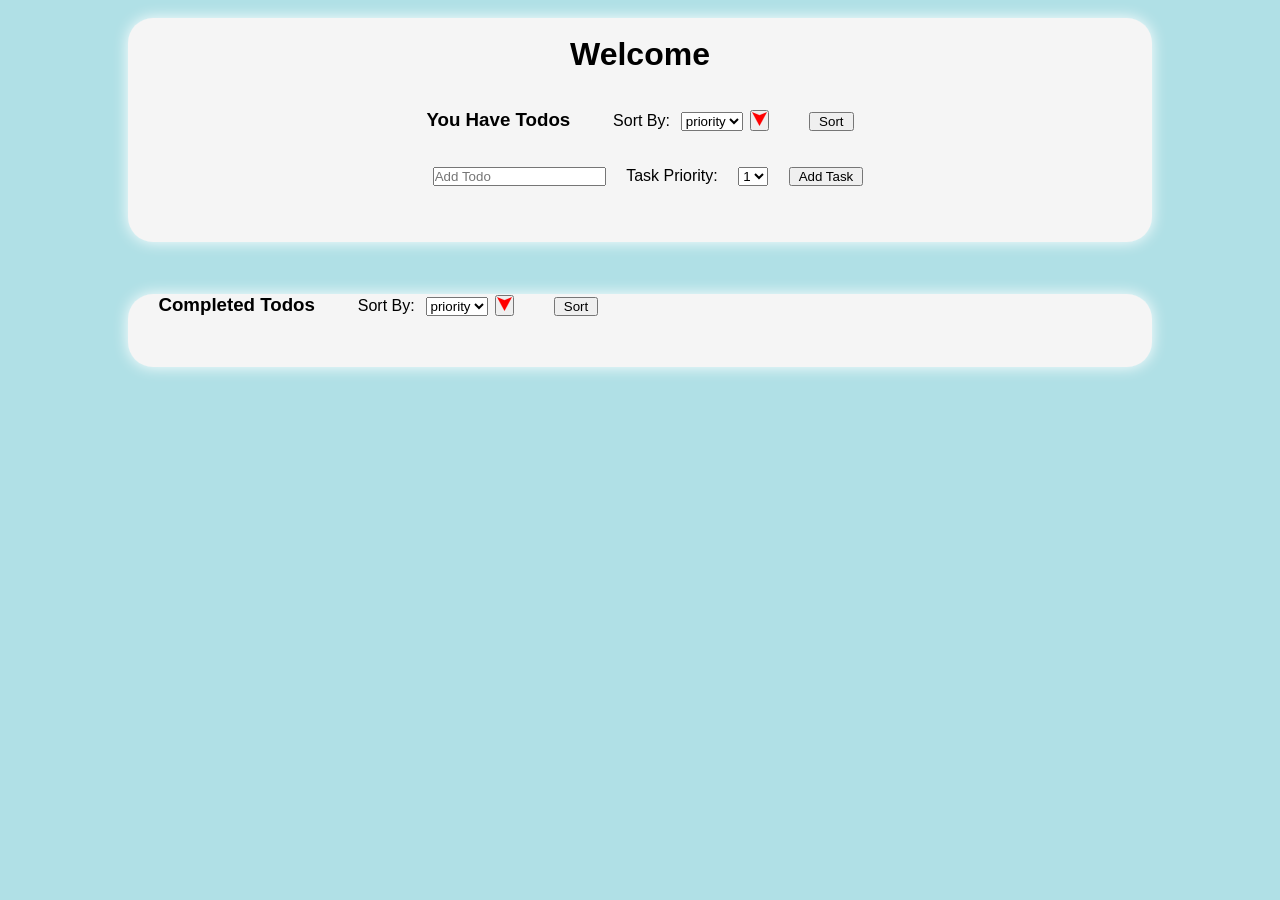
==== src/index.html @ 9607bace "*Fixed some issues with drag & drop and hover effects*" ====
<!DOCTYPE html>
<html lang="en">
	<head>
		<meta charset="UTF-8" />
		<meta name="viewport" content="width=device-width, initial-scale=1.0" />
		<title>Zen Spark</title>
		<link rel="stylesheet" href="./style.css" />
		<script src="utils.js"></script>
	</head>
	<body>
		<div class="wrapper-div">
			<header>
				<h1>Welcome</h1>
				<div id="secondary-header-content">
					<h3>You Have <span id="counter"></span> Todos</h3>
					<div id="sorting-label-and-selector">
						<label for="sorting-method-selector">Sort By:</label>
						<select name="sorting-method" id="sorting-method-selector">
							<option value="priority">priority</option>
							<option value="date">date</option>
						</select>
						<button id="sorting-order-button">
							<img
								id="sorting-image"
								class="logo"
								src="/images/240px-Red_Arrow_Down.svg.png"
								alt="arrow"
							/>
						</button>
					</div>
					<button id="sort-button">Sort</button>
				</div>
			</header>
			<section class="control-section">
				<form id="todo-form">
					<label for="text-input"></label>
					<input type="text" id="text-input" placeholder="Add Todo" required />
					<label for="priority-selector">Task Priority:</label>
					<select name="task-priority" id="priority-selector">
						<option value="1">1</option>
						<option value="2">2</option>
						<option value="3">3</option>
						<option value="4">4</option>
						<option value="5">5</option>
					</select>
					<button id="add-button" type="submit">Add Task</button>
				</form>
			</section>
			<section class="view-section"></section>
		</div>
		<div id="completed-todos-wrapper" class="wrapper-div">
			<div id="completed-todos-header-content">
				<h3>Completed <span id="completed-counter"></span> Todos</h3>
				<div id="sorting-label-and-selector-for-completed">
					<label for="sorting-method-selector-for-completed">Sort By:</label>
					<select name="sorting-method" id="sorting-method-selector-for-completed">
						<option value="priority">priority</option>
						<option value="date">date</option>
					</select>
					<button id="sorting-order-button-for-completed">
						<img
							id="sorting-image-for-completed"
							class="logo"
							src="/images/240px-Red_Arrow_Down.svg.png"
							alt="arrow"
						/>
					</button>
				</div>
				<button id="sort-button-for-completed">Sort</button>
			</div>
			<section class="completed-todos-section"></section>
		</div>
		<script src="./main.js"></script>
	</body>
</html>
---- src/style.css ----
* {
	margin: 0;
	padding: 0;
	box-sizing: border-box;
	font-family: "Segoe UI", Tahoma, Geneva, Verdana, sans-serif;
}

body {
	background-color: powderblue;
}

header {
	text-align: center;
	display: flex;
	flex-direction: column;
}

header > * {
	margin: 2vmin 0;
}

button {
	padding: 0 0.5rem;
}

form > * {
	margin: 0 0.5rem;
}

#secondary-header-content > * {
	display: inline;
	margin: auto 1.1rem;
}

#sorting-label-and-selector > * {
	margin: auto 0.2rem;
}

#sorting-order-button {
	padding: 0;
	margin: 0;
}

.wrapper-div {
	width: 80vw;
	margin: 2vh auto;
	padding: 0 1vmax;
	background-color: whitesmoke;
	box-shadow: 0px 0px 15px background;
	border-radius: 25px;
}

.control-section {
	margin: auto;
	padding: 2vh;
	display: flex;
	justify-content: space-evenly;
}

.view-section {
	margin: auto;
	padding-bottom: 3vmax;
}

.todo-priority {
	display: inline;
	margin: 0 0.5rem;
}

.todo-created-at {
	display: inline;
	margin: 0 0.5rem;
}

.todo-text {
	display: inline;
	margin: 0 0.5rem;
}

.delete-button {
	float: right;
	margin-right: 3vw;
}

.complete-todo-button {
	float: right;
	margin-right: 1vw;
}

.todo-container {
	padding: 0.2rem 0;
	margin: 0.4rem 0;
	box-shadow: 0px 0px 15px background;
	border-radius: 7px;
}

.view-section > :hover {
	background: linear-gradient(130deg, #503bff 0%, #8293ff 100%);
	box-shadow: none;

	color: white;
	transition: 0.3s all ease-in-out;
}

.completed-todos-section > :hover {
	background: linear-gradient(130deg, #503bff 0%, #8293ff 100%);
	box-shadow: none;

	color: white;
	transition: 0.3s all ease-in-out;
}

.logo {
	height: 14px;
	width: 15px;
}

.draggable {
	cursor: move;
	user-select: none;
}

/* For completed section */

.completed-todos-section {
	margin: auto;
	padding: 1vmax 0;
	margin-top: 1vmax;
}

#completed-todos-header-content > * {
	display: inline;
	margin: auto 1.1rem;
}

#completed-todos-header-content {
	margin-bottom: 2vmax;
}

#sorting-label-and-selector-for-completed > * {
	margin: auto 0.2rem;
}

#sorting-order-button-for-completed {
	padding: 0;
	margin: 0;
}

#completed-todos-wrapper {
	margin-top: 4vmax;
}
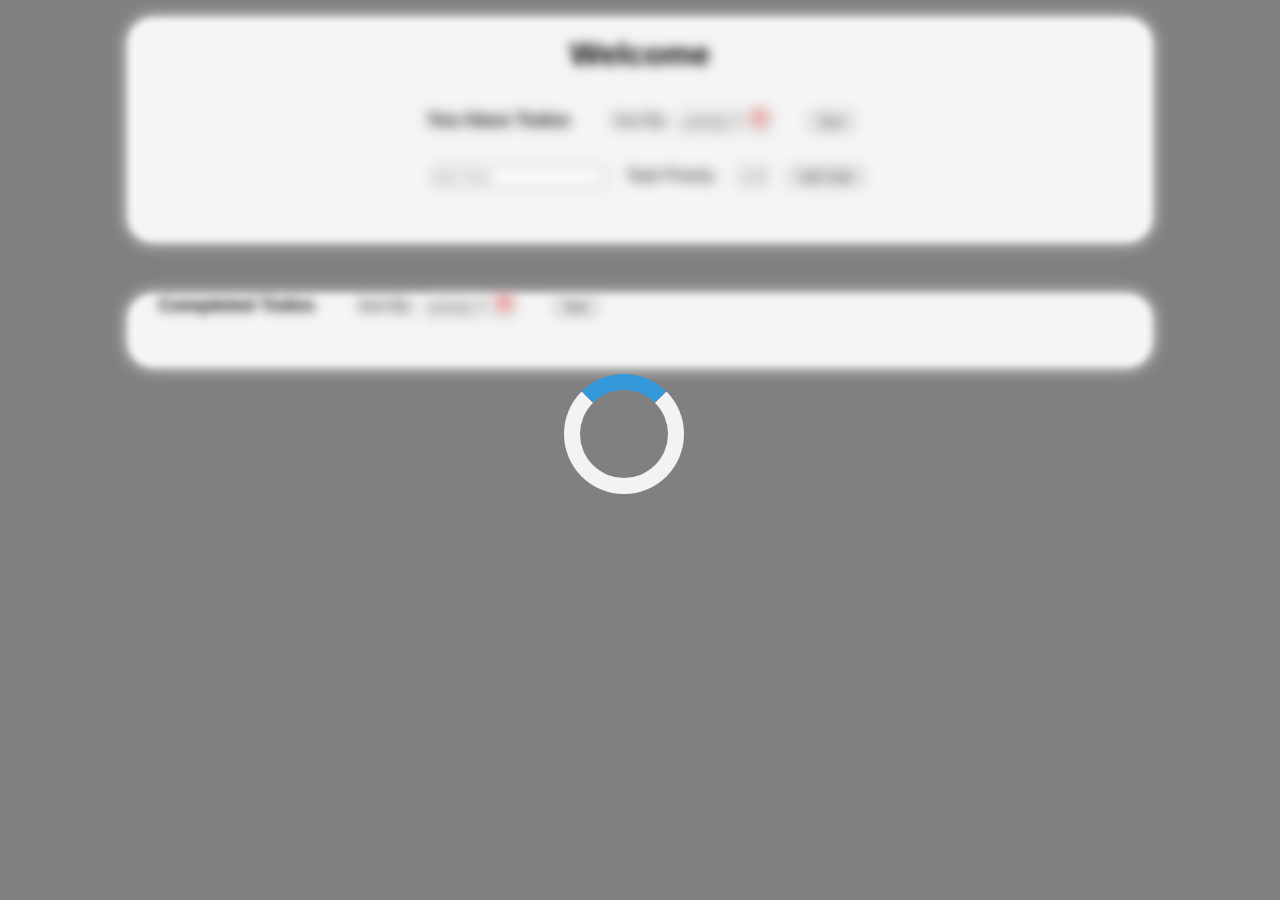
==== commit b313e1ed: "Added loader for server GET/PUT" ====
--- a/src/index.html
+++ b/src/index.html
@@ -8,6 +8,7 @@
 		<script src="utils.js"></script>
 	</head>
 	<body>
+		<div id="loader"></div>
 		<div class="wrapper-div">
 			<header>
 				<h1>Welcome</h1>
--- a/src/style.css
+++ b/src/style.css
@@ -25,6 +25,30 @@
 
 form > * {
 	margin: 0 0.5rem;
+}
+
+#loader {
+	display: none;
+	position: absolute;
+	left: 50%;
+	top: 50%;
+	z-index: 1;
+	width: 120px;
+	height: 120px;
+	margin: -76px 0 0 -76px;
+	border: 16px solid #f3f3f3;
+	border-radius: 50%;
+	border-top: 16px solid #3498db;
+	animation: spin 2s linear infinite;
+}
+
+@keyframes spin {
+	0% {
+		transform: rotate(0deg);
+	}
+	100% {
+		transform: rotate(360deg);
+	}
 }
 
 #secondary-header-content > * {
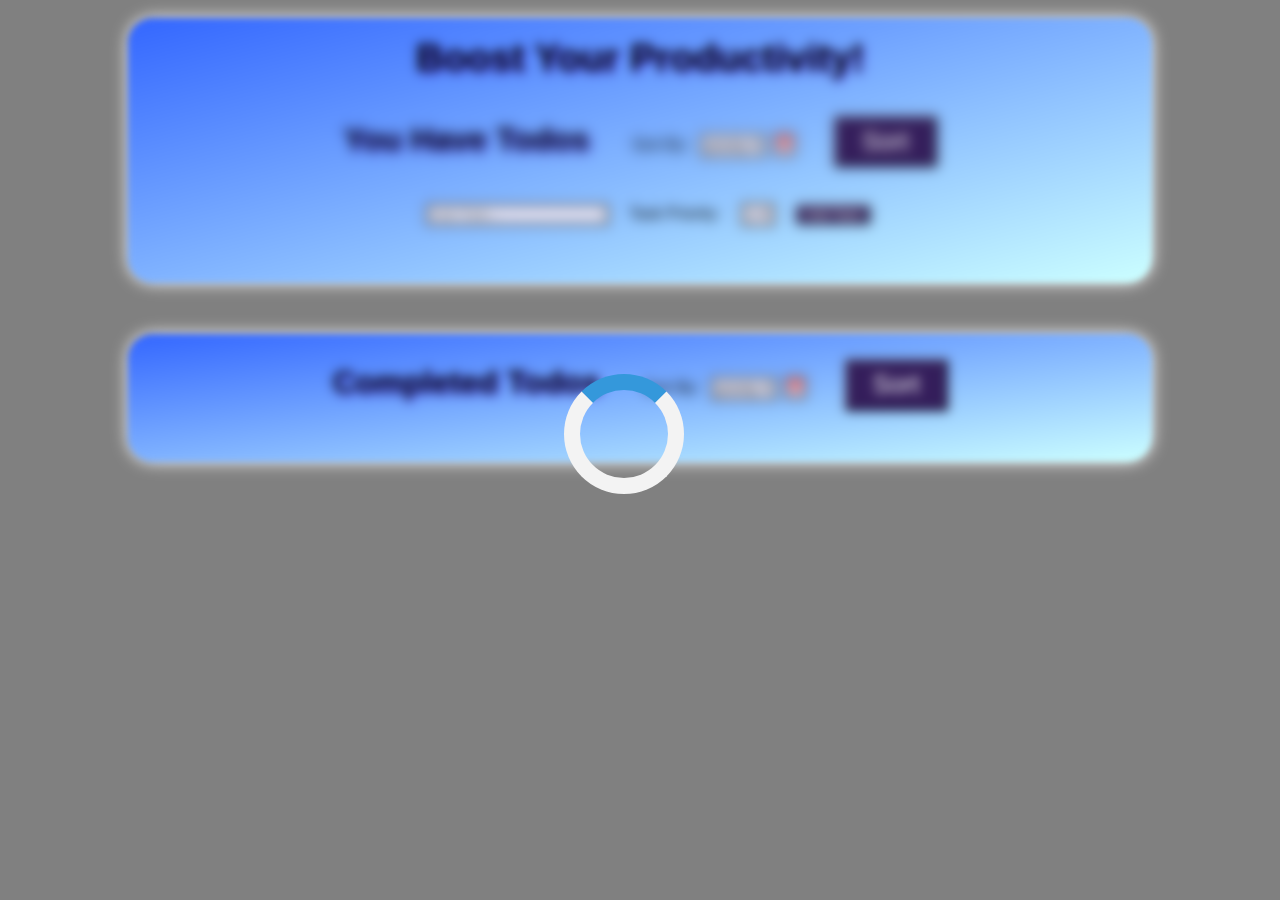
==== commit 68ab6bd1: "Awesome css" ====
--- a/src/index.html
+++ b/src/index.html
@@ -11,9 +11,9 @@
 		<div id="loader"></div>
 		<div class="wrapper-div">
 			<header>
-				<h1>Welcome</h1>
+				<h1>Boost Your Productivity!</h1>
 				<div id="secondary-header-content">
-					<h3>You Have <span id="counter"></span> Todos</h3>
+					<h2>You Have <span id="counter"></span> Todos</h2>
 					<div id="sorting-label-and-selector">
 						<label for="sorting-method-selector">Sort By:</label>
 						<select name="sorting-method" id="sorting-method-selector">
@@ -35,7 +35,7 @@
 			<section class="control-section">
 				<form id="todo-form">
 					<label for="text-input"></label>
-					<input type="text" id="text-input" placeholder="Add Todo" required />
+					<input type="text" id="text-input" placeholder="Add Todo..." required />
 					<label for="priority-selector">Task Priority:</label>
 					<select name="task-priority" id="priority-selector">
 						<option value="1">1</option>
@@ -51,7 +51,7 @@
 		</div>
 		<div id="completed-todos-wrapper" class="wrapper-div">
 			<div id="completed-todos-header-content">
-				<h3>Completed <span id="completed-counter"></span> Todos</h3>
+				<h2>Completed <span id="completed-counter"></span> Todos</h2>
 				<div id="sorting-label-and-selector-for-completed">
 					<label for="sorting-method-selector-for-completed">Sort By:</label>
 					<select name="sorting-method" id="sorting-method-selector-for-completed">
@@ -69,7 +69,12 @@
 				</div>
 				<button id="sort-button-for-completed">Sort</button>
 			</div>
-			<section class="completed-todos-section"></section>
+			<section class="completed-todos-section">
+				<div id="move-todos-here">
+					<h1>Drag Here To Complete</h1>
+					<h1 id="check-mark">✔</h1>
+				</div>
+			</section>
 		</div>
 		<script src="./main.js"></script>
 	</body>
--- a/src/style.css
+++ b/src/style.css
@@ -5,6 +5,16 @@
 	font-family: "Segoe UI", Tahoma, Geneva, Verdana, sans-serif;
 }
 
+h1 {
+	text-shadow: 2px 2px 5px #503bff;
+	font-size: 3vmax;
+}
+
+h2 {
+	text-shadow: 2px 2px 5px #503bff;
+	font-size: 2.5vmax;
+}
+
 body {
 	background-color: powderblue;
 }
@@ -21,6 +31,29 @@
 
 button {
 	padding: 0 0.5rem;
+	color: #fff;
+	background-color: #341d5b;
+	cursor: pointer;
+}
+
+button:hover {
+	transition: 0.5s;
+	border: 2px inset indigo;
+	background-color: #fff;
+	color: indigo;
+}
+
+button:active {
+	background-color: #555;
+	box-shadow: 0 5px #666;
+	transform: translateY(4px);
+}
+
+.todo-container button {
+	color: #fff;
+	background-color: #341d5b;
+	cursor: pointer;
+	border-radius: 15px;
 }
 
 form > * {
@@ -28,7 +61,6 @@
 }
 
 #loader {
-	display: none;
 	position: absolute;
 	left: 50%;
 	top: 50%;
@@ -63,15 +95,50 @@
 #sorting-order-button {
 	padding: 0;
 	margin: 0;
+	border: 3px solid #555;
+	background-color: lavender;
+	-webkit-transition: 0.5s;
+	transition: 0.5s;
+	outline: none;
+}
+
+#sorting-order-button:active {
+	background-color: #3e8e41;
+	box-shadow: 0 5px #666;
+	transform: translateY(4px);
 }
 
 .wrapper-div {
 	width: 80vw;
 	margin: 2vh auto;
-	padding: 0 1vmax;
-	background-color: whitesmoke;
+	padding: 0 1%;
+	background: linear-gradient(to bottom right, #3366ff 0%, #ccffff 100%);
 	box-shadow: 0px 0px 15px background;
 	border-radius: 25px;
+}
+
+select {
+	box-sizing: border-box;
+	border: 3px solid #555;
+	background-color: lavender;
+	-webkit-transition: 0.5s;
+	transition: 0.5s;
+	outline: none;
+}
+
+input[type="text"] {
+	padding: 0 0.3vmax;
+	box-sizing: border-box;
+	border: 3px solid #555;
+	background-color: lavender;
+	-webkit-transition: 0.5s;
+	transition: 0.5s;
+	outline: none;
+}
+
+input[type="text"]:focus {
+	border: 3px solid #555;
+	background-color: #ccc;
 }
 
 .control-section {
@@ -106,14 +173,44 @@
 	margin-right: 3vw;
 }
 
+.delete-button:hover {
+	transition: 0.5s;
+	border: 2px inset indigo;
+	background-color: firebrick;
+	box-shadow: 0 5px #666;
+	color: white;
+}
+
+.delete-button:active {
+	background-color: firebrick;
+	box-shadow: 0 5px #666;
+	transform: translateY(4px);
+}
+
 .complete-todo-button {
 	float: right;
 	margin-right: 1vw;
 }
 
+.complete-todo-button:active {
+	background-color: #3e8e41;
+	box-shadow: 0 5px #666;
+	transform: translateY(4px);
+}
+
+.complete-todo-button:hover {
+	transition: 0.5s;
+	border: 2px inset indigo;
+	background-color: #3e8e41;
+	box-shadow: 0 5px #666;
+	color: white;
+}
+
 .todo-container {
+	border: 2px ridge #1c6ea4;
+	background: linear-gradient(to bottom right, #9999ff -20%, #ccffff 95%);
 	padding: 0.2rem 0;
-	margin: 0.4rem 0;
+	margin: 0.2rem 0;
 	box-shadow: 0px 0px 15px background;
 	border-radius: 7px;
 }
@@ -148,6 +245,7 @@
 
 .completed-todos-section {
 	margin: auto;
+	position: static;
 	padding: 1vmax 0;
 	margin-top: 1vmax;
 }
@@ -158,18 +256,92 @@
 }
 
 #completed-todos-header-content {
+	padding-top: 2vmax;
 	margin-bottom: 2vmax;
+	text-align: center;
 }
 
 #sorting-label-and-selector-for-completed > * {
 	margin: auto 0.2rem;
+}
+
+#sort-button {
+	width: 8vmax;
+	height: 4vmax;
+	font-size: 2vmax;
+}
+
+#sort-button-for-completed {
+	width: 8vmax;
+	height: 4vmax;
+	font-size: 2vmax;
 }
 
 #sorting-order-button-for-completed {
 	padding: 0;
 	margin: 0;
+	border: 3px solid #555;
+	background-color: lavender;
+	-webkit-transition: 0.5s;
+	transition: 0.5s;
+	outline: none;
+}
+
+#sorting-order-button-for-completed:active {
+	background-color: #3e8e41;
+	box-shadow: 0 5px #666;
+	transform: translateY(4px);
 }
 
 #completed-todos-wrapper {
 	margin-top: 4vmax;
 }
+
+#check-mark {
+	font-size: 7rem;
+}
+
+#move-todos-here {
+	position: absolute;
+	border-radius: 25px;
+	border: 5px ridge indigo;
+	top: 0;
+	left: 0;
+	width: 102%;
+	height: 100%;
+	min-height: 200px;
+	margin: 0 -1%;
+	z-index: 1;
+	display: none;
+	flex-direction: column;
+	align-items: center;
+	justify-content: center;
+	background: linear-gradient(130deg, #503bff 0%, #8293ff 100%);
+	color: white;
+}
+
+#move-todos-here:hover {
+	color: indigo;
+	font-size: larger;
+}
+
+/* Medium screens */
+@media all and (max-width: 830px) {
+	.wrapper-div {
+		padding: 0 1vmax;
+	}
+
+	h1 {
+		text-shadow: 2px 2px 5px #503bff;
+		font-size: 2em;
+	}
+
+	h2 {
+		text-shadow: 2px 2px 5px #503bff;
+		font-size: 1.5em;
+	}
+}
+/* Small screens */
+/* @media all and (max-width: 630px) {
+	
+} */
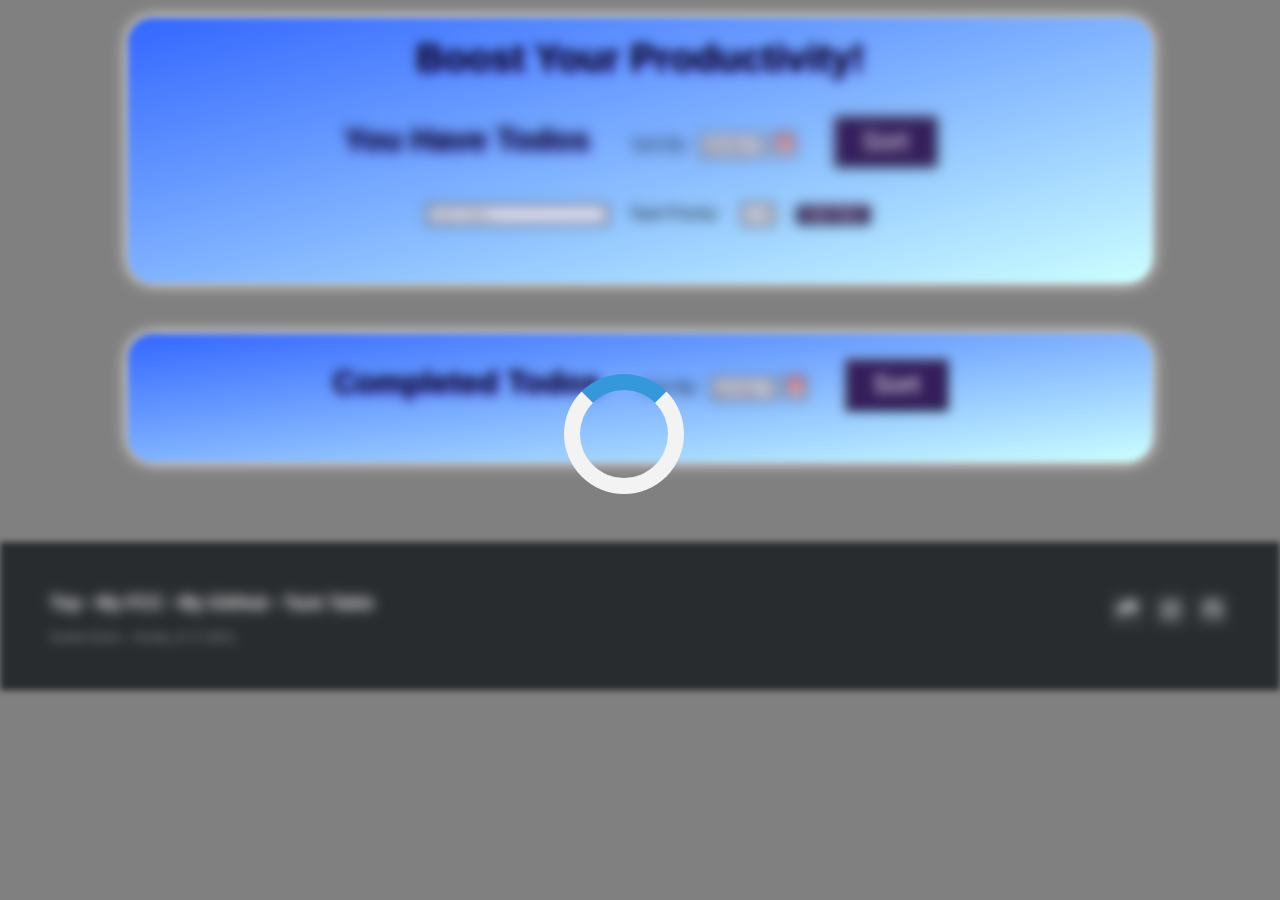
==== commit 40b0fcc5: "Add footer" ====
--- a/src/index.html
+++ b/src/index.html
@@ -5,11 +5,17 @@
 		<meta name="viewport" content="width=device-width, initial-scale=1.0" />
 		<title>Zen Spark</title>
 		<link rel="stylesheet" href="./style.css" />
+		<link rel="stylesheet" href="./footer.css" />
+		<link
+			rel="stylesheet"
+			type="text/css"
+			href="https://maxcdn.bootstrapcdn.com/font-awesome/4.2.0/css/font-awesome.min.css"
+		/>
 		<script src="utils.js"></script>
 	</head>
 	<body>
 		<div id="loader"></div>
-		<div class="wrapper-div">
+		<div id="todos-wrapper" class="wrapper-div">
 			<header>
 				<h1>Boost Your Productivity!</h1>
 				<div id="secondary-header-content">
@@ -76,6 +82,31 @@
 				</div>
 			</section>
 		</div>
+		<footer id="my-footer" class="footer">
+			<div class="footer-right">
+				<a href="mailto:kostakirov123@gmail.com"><i class="fa fa-mail-forward"></i></a>
+				<a href="https://www.instagram.com/kosta1221/?hl=en" target="_blank"
+					><i class="fa fa-instagram"></i
+				></a>
+				<a href="https://github.com/kosta1221" target="_blank"><i class="fa fa-github"></i></a>
+			</div>
+
+			<div class="footer-left">
+				<p class="footer-links">
+					<a href="#todos-wrapper">Top</a>
+					·
+					<a href="https://www.freecodecamp.org/kosta_k" target="_blank">My FCC</a>
+					·
+					<a href="https://github.com/kosta1221" target="_blank">My GitHub</a>
+					·
+					<a href="https://kosta1221.github.io/second-weekend-task/index.html" target="_blank"
+						>Task Table</a
+					>
+				</p>
+
+				<p>Kosta Kirov - Kosta_K © 2021</p>
+			</div>
+		</footer>
 		<script src="./main.js"></script>
 	</body>
 </html>
--- a/src/footer.css
+++ b/src/footer.css
@@ -0,0 +1,85 @@
+.footer {
+	background-color: #292c2f;
+	box-shadow: 0 1px 1px 0 rgba(0, 0, 0, 0.12);
+	box-sizing: border-box;
+	width: 100%;
+	text-align: left;
+	font: normal 16px sans-serif;
+
+	padding: 45px 50px;
+	margin-top: 80px;
+}
+
+.footer a {
+	-webkit-transform: scale(1);
+	transform: scale(1);
+	-webkit-transition: 0.2s ease-in-out;
+	transition: 0.2s ease-in-out;
+}
+
+.footer a:hover {
+	-webkit-transform: scale(1.1);
+	transform: scale(1.1);
+}
+
+.footer .footer-left p {
+	color: #8f9296;
+	font-size: 14px;
+	margin: 0;
+}
+
+/* Footer links */
+
+.footer p.footer-links {
+	font-size: 18px;
+	font-weight: bold;
+	color: #ffffff;
+	margin: 0 0 10px;
+	padding: 0;
+}
+
+.footer p.footer-links a {
+	display: inline-block;
+	line-height: 1.8;
+	text-decoration: none;
+	color: inherit;
+}
+
+.footer .footer-right {
+	float: right;
+	margin-top: 6px;
+	max-width: 180px;
+}
+
+.footer .footer-right a {
+	display: inline-block;
+	width: 35px;
+	height: 35px;
+	background-color: #33383b;
+	border-radius: 2px;
+
+	font-size: 20px;
+	color: #ffffff;
+	text-align: center;
+	line-height: 35px;
+
+	margin-left: 3px;
+}
+
+/* Footer responsiveness */
+
+@media (max-width: 600px) {
+	.footer .footer-left,
+	.footer .footer-right {
+		text-align: center;
+	}
+
+	.footer .footer-right {
+		float: none;
+		margin: 0 auto 20px;
+	}
+
+	.footer .footer-left p.footer-links {
+		line-height: 1.8;
+	}
+}
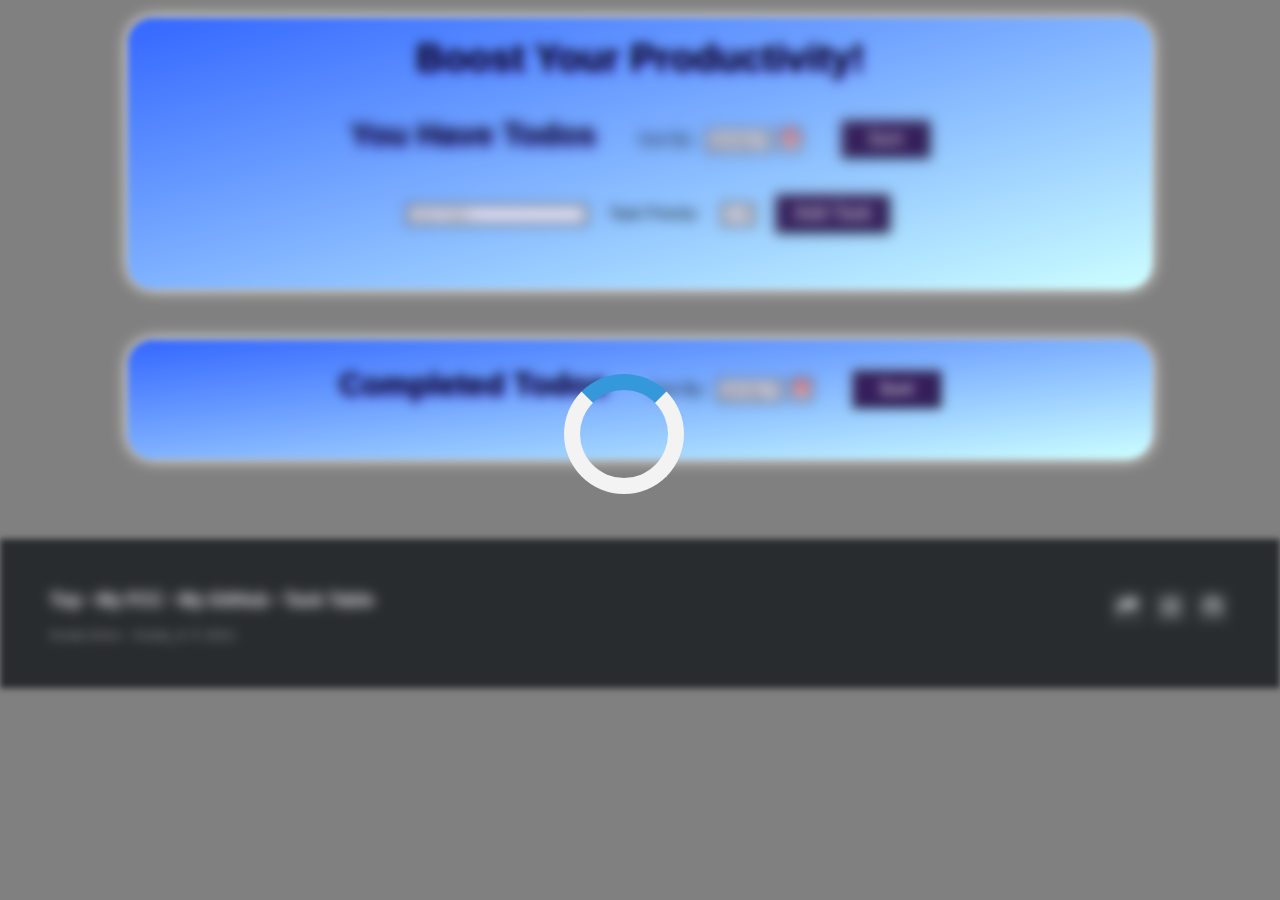
==== commit 1a6ae3f2: "Images not showing on github pages trying to fix" ====
--- a/src/index.html
+++ b/src/index.html
@@ -30,7 +30,7 @@
 							<img
 								id="sorting-image"
 								class="logo"
-								src="/images/240px-Red_Arrow_Down.svg.png"
+								src="../images/240px-Red_Arrow_Down.svg.png"
 								alt="arrow"
 							/>
 						</button>
@@ -68,7 +68,7 @@
 						<img
 							id="sorting-image-for-completed"
 							class="logo"
-							src="/images/240px-Red_Arrow_Down.svg.png"
+							src="../images/240px-Red_Arrow_Down.svg.png"
 							alt="arrow"
 						/>
 					</button>
--- a/src/style.css
+++ b/src/style.css
@@ -83,6 +83,10 @@
 	}
 }
 
+#todo-created-at-short-version {
+	display: none;
+}
+
 #secondary-header-content > * {
 	display: inline;
 	margin: auto 1.1rem;
@@ -164,8 +168,9 @@
 }
 
 .todo-text {
-	display: inline;
+	display: inline-block;
 	margin: 0 0.5rem;
+	max-width: 40vw;
 }
 
 .delete-button {
@@ -215,6 +220,10 @@
 	border-radius: 7px;
 }
 
+.todo-container * {
+	vertical-align: top;
+}
+
 .view-section > :hover {
 	background: linear-gradient(130deg, #503bff 0%, #8293ff 100%);
 	box-shadow: none;
@@ -266,15 +275,21 @@
 }
 
 #sort-button {
-	width: 8vmax;
-	height: 4vmax;
-	font-size: 2vmax;
+	width: 7vmax;
+	height: 3vmax;
+	font-size: 1.5vmax;
+}
+
+#add-button {
+	width: 9vmax;
+	height: 3vmax;
+	font-size: 1.5vmax;
 }
 
 #sort-button-for-completed {
-	width: 8vmax;
-	height: 4vmax;
-	font-size: 2vmax;
+	width: 7vmax;
+	height: 3vmax;
+	font-size: 1.5vmax;
 }
 
 #sorting-order-button-for-completed {
@@ -326,7 +341,7 @@
 }
 
 /* Medium screens */
-@media all and (max-width: 830px) {
+@media all and (max-width: 865px) {
 	.wrapper-div {
 		padding: 0 1vmax;
 	}
@@ -340,8 +355,90 @@
 		text-shadow: 2px 2px 5px #503bff;
 		font-size: 1.5em;
 	}
-}
+
+	#todo-created-at-short-version {
+		/* display: inline-block; */
+		float: right;
+		margin: 0 0.5rem;
+	}
+
+	#todo-created-at-long-version {
+		display: none;
+	}
+
+	.todo-text {
+		max-width: 36vw;
+	}
+
+	#add-button {
+		width: auto;
+		height: auto;
+		font-size: 13.333px;
+	}
+}
+
 /* Small screens */
-/* @media all and (max-width: 630px) {
-	
-} */
+@media all and (max-width: 630px) {
+	.todo-container {
+		display: flex;
+		flex-direction: column;
+		align-items: center;
+	}
+
+	.delete-button {
+		display: block;
+		margin-right: 0;
+	}
+
+	.complete-todo-button {
+		display: block;
+		margin-right: 0;
+	}
+
+	#todo-form {
+		display: flex;
+		margin-left: -1vw;
+	}
+
+	#text-input {
+		margin-left: 0;
+	}
+
+	#secondary-header-content {
+		display: flex;
+		flex-direction: column;
+		align-items: center;
+	}
+
+	#secondary-header-content > * {
+		margin-top: 1vmin;
+		margin-bottom: 1vmin;
+	}
+
+	#sorting-label-and-selector {
+		display: flex;
+		flex-direction: row;
+		align-items: center;
+	}
+}
+
+/* Super Small screens */
+@media all and (max-width: 430px) {
+	#todo-form {
+		flex-direction: column;
+		align-items: center;
+	}
+
+	#todo-form > * {
+		margin-top: 0.5vmin;
+		margin-bottom: 0.5vmin;
+	}
+
+	.control-section {
+		padding-top: 0;
+	}
+
+	#text-input {
+		margin-right: 0;
+	}
+}
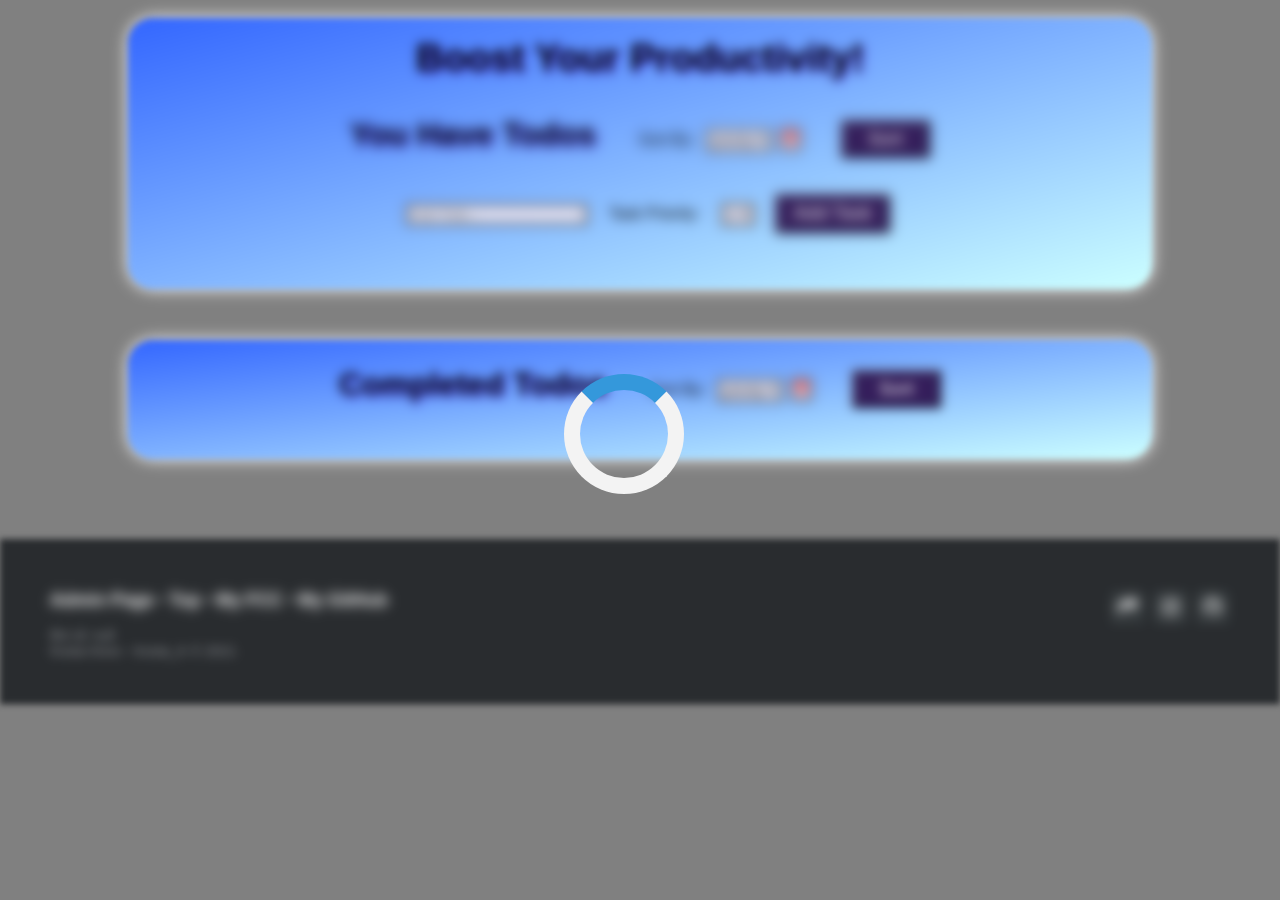
==== commit 451a3c43: "Implement PUT functionality" ====
--- a/src/index.html
+++ b/src/index.html
@@ -93,17 +93,16 @@
 
 			<div class="footer-left">
 				<p class="footer-links">
+					<a href="./admin.html">Admin Page</a>
+					·
 					<a href="#todos-wrapper">Top</a>
 					·
 					<a href="https://www.freecodecamp.org/kosta_k" target="_blank">My FCC</a>
 					·
 					<a href="https://github.com/kosta1221" target="_blank">My GitHub</a>
-					·
-					<a href="https://kosta1221.github.io/second-weekend-task/index.html" target="_blank"
-						>Task Table</a
-					>
 				</p>
 
+				<p id="bin-id-text"></p>
 				<p>Kosta Kirov - Kosta_K © 2021</p>
 			</div>
 		</footer>
--- a/src/style.css
+++ b/src/style.css
@@ -357,7 +357,7 @@
 	}
 
 	#todo-created-at-short-version {
-		/* display: inline-block; */
+		display: inline-block;
 		float: right;
 		margin: 0 0.5rem;
 	}
@@ -442,3 +442,48 @@
 		margin-right: 0;
 	}
 }
+
+/* Stuff for admin page */
+
+#admin-page-wrapper {
+	min-height: 60vh;
+	display: flex;
+	flex-direction: column;
+}
+
+.bin-container {
+	display: flex;
+	flex-direction: column;
+	align-items: center;
+}
+
+.admin-button {
+	display: block;
+	margin-right: 0;
+}
+
+.move-to-bin-button:hover {
+	transition: 0.5s;
+	border: 2px inset indigo;
+	background-color: #3e8e41;
+	box-shadow: 0 5px #666;
+	color: white;
+}
+
+.move-to-bin-button:active {
+	background-color: #3e8e41;
+	box-shadow: 0 5px #666;
+	transform: translateY(4px);
+}
+
+.buttons-of-bin-container-div > * {
+	margin: auto 0.7vw;
+}
+
+#create-new-bin-button {
+	border-radius: 15px;
+	margin: auto;
+	min-width: 25vw;
+	height: 6vmax;
+	font-size: 3.3vmax;
+}
